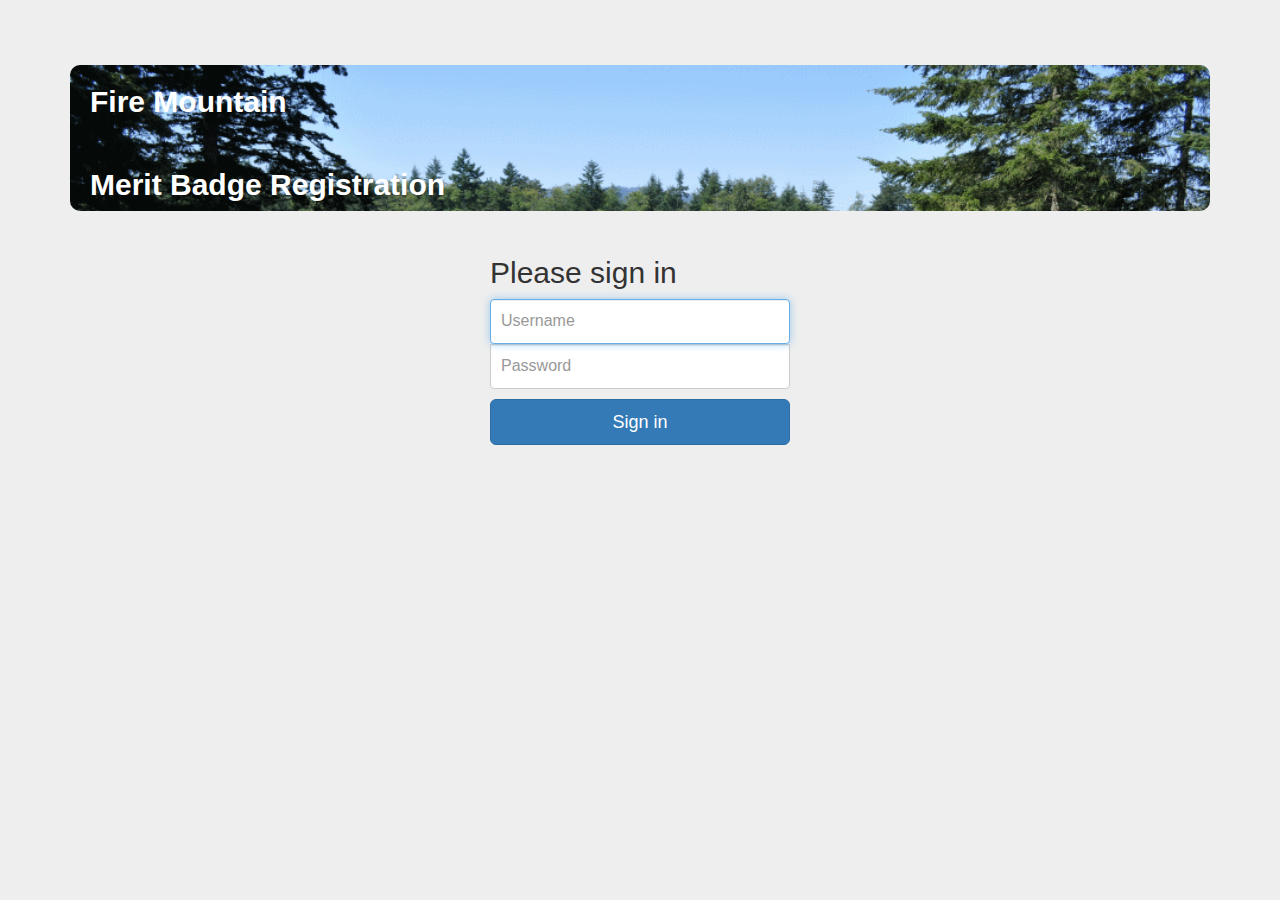
==== index.html @ aa8e054b "Initial Checkin" ====
<!DOCTYPE html>
<html>
    <head>
        <meta http-equiv="Content-Type" content="text/html; charset=utf-8" />
        <title>Fire Mountain Merit Badge Registration</title>
        <link rel="stylesheet" href="styles/bootstrap.min.css" type="text/css" media="all">
        <link href="styles/signin.css" rel="stylesheet" />
        <script src="scripts/jquery-3.2.1.min.js"></script>
        <script src="scripts/bootstrap.min.js"></script>
    </head>
    <body>
    <div class="container">
        <section id="intro">
        <header>
            <h2>Fire Mountain</h2>
            <h2>Merit Badge Registration</h2>
            <div id="logo_container" class="pull-right"><img src="http://firemtn.org/images/fm_round_logo.png" alt=""></div>
        </header>
        </section>
      <form id="frm_login" class="form-signin" method="POST" action="./registration">
        <h2 class="form-signin-heading">Please sign in</h2>
        <label for="inputEmail" class="sr-only">Username</label>
        <input type="text" id="inputUsername" class="form-control" placeholder="Username" required autofocus>
        <label for="inputPassword" class="sr-only">Password</label>
        <input type="password" id="inputPassword" class="form-control" placeholder="Password" required>
        <!--
        <div class="checkbox">
          <label>
            <input type="checkbox" value="remember-me"> Remember me
          </label>
        </div>
        -->
        <button id="btn_login" class="btn btn-lg btn-primary btn-block" type="submit">Sign in</button>
        <div id="error_msg"></div>
      </form>
    </div>

        <script type="text/javascript">
            $(document).ready(function() {
                $( "#frm_login" ).submit(function( event ) {
                    event.preventDefault();
                    $.ajax({
                            type: "POST",
                            url: "./registration/registrationsvc.php",
                            data: {'action': 'login', 'user': $('#inputUsername').val(), 'password': $('#inputPassword').val()},
                            dataType: "json",
                            success: function (response)
                            {
                                if(response.valid == 'true' && response.admin == 1)
                                {
                                    window.location = "http://firemtn.org/ProjH/administration"
                                }
                                else if(response.valid == 'true')
                                {
                                    window.location = "http://firemtn.org/ProjH/registration"
                                }
                                else
                                {
                                    $('#error_msg').html('<h3>Invalid login information</h3>');
                                }
                            }
                        });


                });
            });
        </script>
    </body>
</html>
---- styles/signin.css ----
body {
  padding-top: 40px;
  padding-bottom: 40px;
  background-color: #eee;
}

.form-signin {
  max-width: 330px;
  padding: 15px;
  margin: 0 auto;
}
.form-signin .form-signin-heading,
.form-signin .checkbox {
  margin-bottom: 10px;
}
.form-signin .checkbox {
  font-weight: normal;
}
.form-signin .form-control {
  position: relative;
  height: auto;
  -webkit-box-sizing: border-box;
     -moz-box-sizing: border-box;
          box-sizing: border-box;
  padding: 10px;
  font-size: 16px;
}
.form-signin .form-control:focus {
  z-index: 2;
}
.form-signin input[type="email"] {
  margin-bottom: -1px;
  border-bottom-right-radius: 0;
  border-bottom-left-radius: 0;
}
.form-signin input[type="password"] {
  margin-bottom: 10px;
  border-top-left-radius: 0;
  border-top-right-radius: 0;
}
    
#intro {
	position: relative;
	margin-top: 25px;
	background: url("../images/FM_Header_No_Logo.png");
        background-repeat: no-repeat;
        
	/* background size */
        background-size: 100%;
	
	/* curved border radius */
	border-radius: 10px;
        
        width: 100%;
        height: 100%;
	}
	
#intro h2, #intro p {
	position: relative;
	width: 500px;
	}
	
#intro h2 {
	padding-top: 20px;
        padding-bottom: 10px;
        padding-left: 20px;
        padding-right: 0px;
	font-weight: bolder;
	color: #fff;
	}
	
#intro p {
	padding: 0;
	color: #d6a965;
	}
	
#logo_container img {
        width: 10%;
        height: auto;
        float: right;
        position: absolute;
	bottom: 5px;
	right: 5px;
}
      
        #error_msg h3 {
            color: #f00;
        }
        
@media (max-width: 1000px) {
    
    /* intro */

    #intro h2, #intro p {
        position: relative;
        width: 70%;
    }

    #intro h2 {
        padding: 0 0 5px 0;
        font-weight: bolder;
        color: #fff;
    }

    #intro p {
        padding: 0;
        color: #d6a965;
    }
}
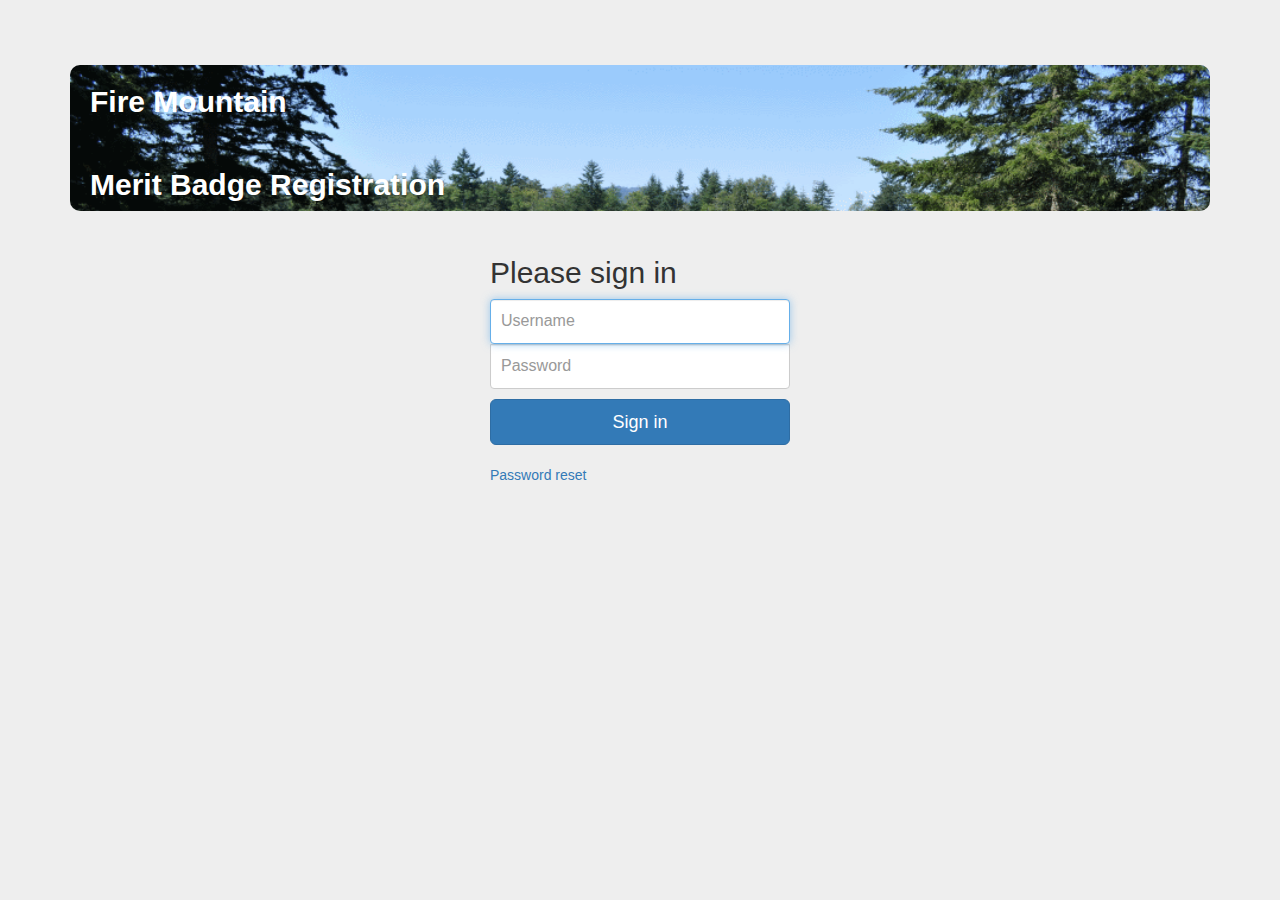
==== commit ec4a0ccb: "Working Preferences Functionality" ====
--- a/index.html
+++ b/index.html
@@ -2,6 +2,7 @@
 <html>
     <head>
         <meta http-equiv="Content-Type" content="text/html; charset=utf-8" />
+        <meta name="viewport" content="width=device-width, initial-scale=1, maximum-scale=1, user-scalable=0"/>
         <title>Fire Mountain Merit Badge Registration</title>
         <link rel="stylesheet" href="styles/bootstrap.min.css" type="text/css" media="all">
         <link href="styles/signin.css" rel="stylesheet" />
@@ -14,7 +15,7 @@
         <header>
             <h2>Fire Mountain</h2>
             <h2>Merit Badge Registration</h2>
-            <div id="logo_container" class="pull-right"><img src="http://firemtn.org/images/fm_round_logo.png" alt=""></div>
+            <div id="logo_container" class="pull-right"><img src="http://firemtn.org/images/fm_logo_new_full_color_no_words.png" alt=""></div>
         </header>
         </section>
       <form id="frm_login" class="form-signin" method="POST" action="./registration">
@@ -31,6 +32,8 @@
         </div>
         -->
         <button id="btn_login" class="btn btn-lg btn-primary btn-block" type="submit">Sign in</button>
+        <br />
+        <p><a href="forgot">Password reset</a></p>
         <div id="error_msg"></div>
       </form>
     </div>
@@ -48,11 +51,11 @@
                             {
                                 if(response.valid == 'true' && response.admin == 1)
                                 {
-                                    window.location = "http://firemtn.org/ProjH/administration"
+                                    window.location = "./administration"
                                 }
                                 else if(response.valid == 'true')
                                 {
-                                    window.location = "http://firemtn.org/ProjH/registration"
+                                    window.location = "./registration"
                                 }
                                 else
                                 {
--- a/styles/signin.css
+++ b/styles/signin.css
@@ -34,6 +34,12 @@
   border-bottom-left-radius: 0;
 }
 .form-signin input[type="password"] {
+  margin-bottom: 10px;
+  border-top-left-radius: 0;
+  border-top-right-radius: 0;
+}
+
+#inputUsernameReset {
   margin-bottom: 10px;
   border-top-left-radius: 0;
   border-top-right-radius: 0;
@@ -93,7 +99,8 @@
 
     #intro h2, #intro p {
         position: relative;
-        width: 70%;
+        width: 100%;
+        font-size: 20px;
     }
 
     #intro h2 {
@@ -106,4 +113,20 @@
         padding: 0;
         color: #d6a965;
     }
+    
+    .form-signin {
+        max-width: 100%;
+        padding: 1px;
+    }
+    
+    .container {
+        max-width: 100%;
+        width: 100%;
+    }
+    
+    body, select, textarea, input[type="text"], input[type="password"],
+    input[type="datetime"], input[type="datetime-local"],
+    input[type="date"], input[type="month"], input[type="time"],
+    input[type="week"], input[type="number"], input[type="email"],
+    input[type="url"]{ font-size: 16px; }
 }